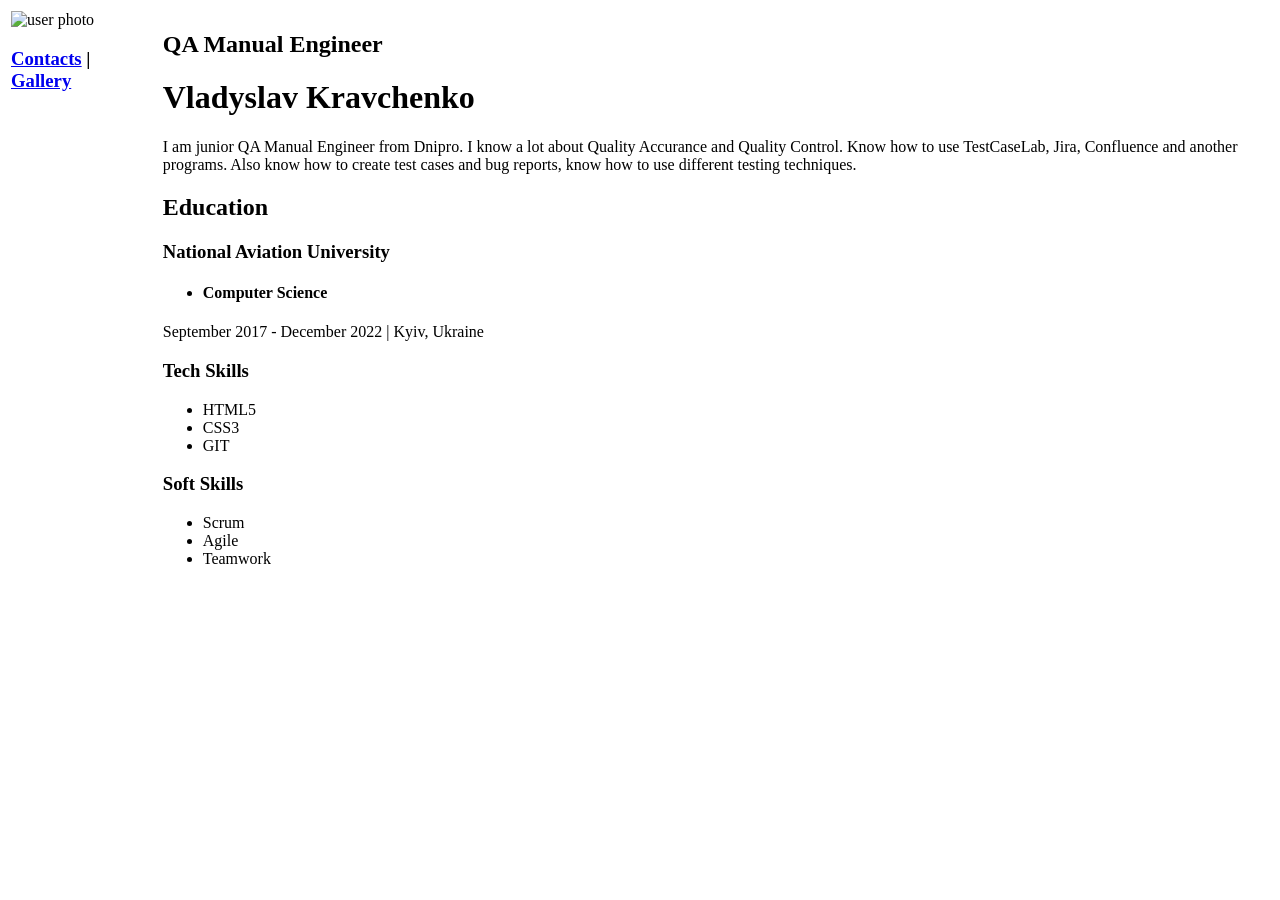
==== index.html @ 2956ce09 "new hw21.1" ====
<!DOCTYPE html>
<html lang="en">
<head>
    <meta charset="UTF-8">
    <meta name="viewport" content="width=device-width, initial-scale=1.0">
    <title>Vladyslav Kravchenko</title>
</head>
<body>

<table>
    <tr>
        <!-- photo -->
        <td valign="top">
            <img src="/Users/vladyslavkravchenko/Documents/hw20/hw21/photo/my_photo.jpeg" alt="user photo" width="400" height="530">
            <h3> 
                <a href="/Users/vladyslavkravchenko/Documents/hw20/hw21/pages/contact.html">Contacts</a> 
                <span class="line">|</span>  
                <a href="/Users/vladyslavkravchenko/Documents/hw20/hw21/pages/gallery.html">Gallery</a>
            </h3>
        </td>
        <td width="30" valigh="top">

        </td>
   <!-- elements right-->
        <td valigh="top">
            <h2>QA Manual Engineer</h2>
            <h1>Vladyslav Kravchenko</h1>
            <p>I am junior QA Manual Engineer from Dnipro. I know a lot about Quality Accurance and Quality Control. Know how to use TestCaseLab, Jira, Confluence and another programs. Also know how to create test cases and bug reports, know how to use different testing techniques.</p>

            <!-- Education -->
            <h2>Education</h2>
            <h3>National Aviation University</h3>
            <ul>
                <li>
            <h4>Computer Science</h4>
        </li>
        </ul>
            <p>September 2017 - December 2022 <span class="line">|</span> Kyiv, Ukraine</p>

            <!-- Tech Skills -->
            <h3>Tech Skills</h3>
            <ul>
                <li>HTML5</li>
                <li>CSS3</li>
                <li>GIT</li>
            </ul>

            <!-- Soft Skills -->
            <h3>Soft Skills</h3>
            <ul>
                <li>Scrum</li>
                <li>Agile</li>
                <li>Teamwork</li>
            </ul>
        </td>
    </tr>
</table>

</body>
</html>
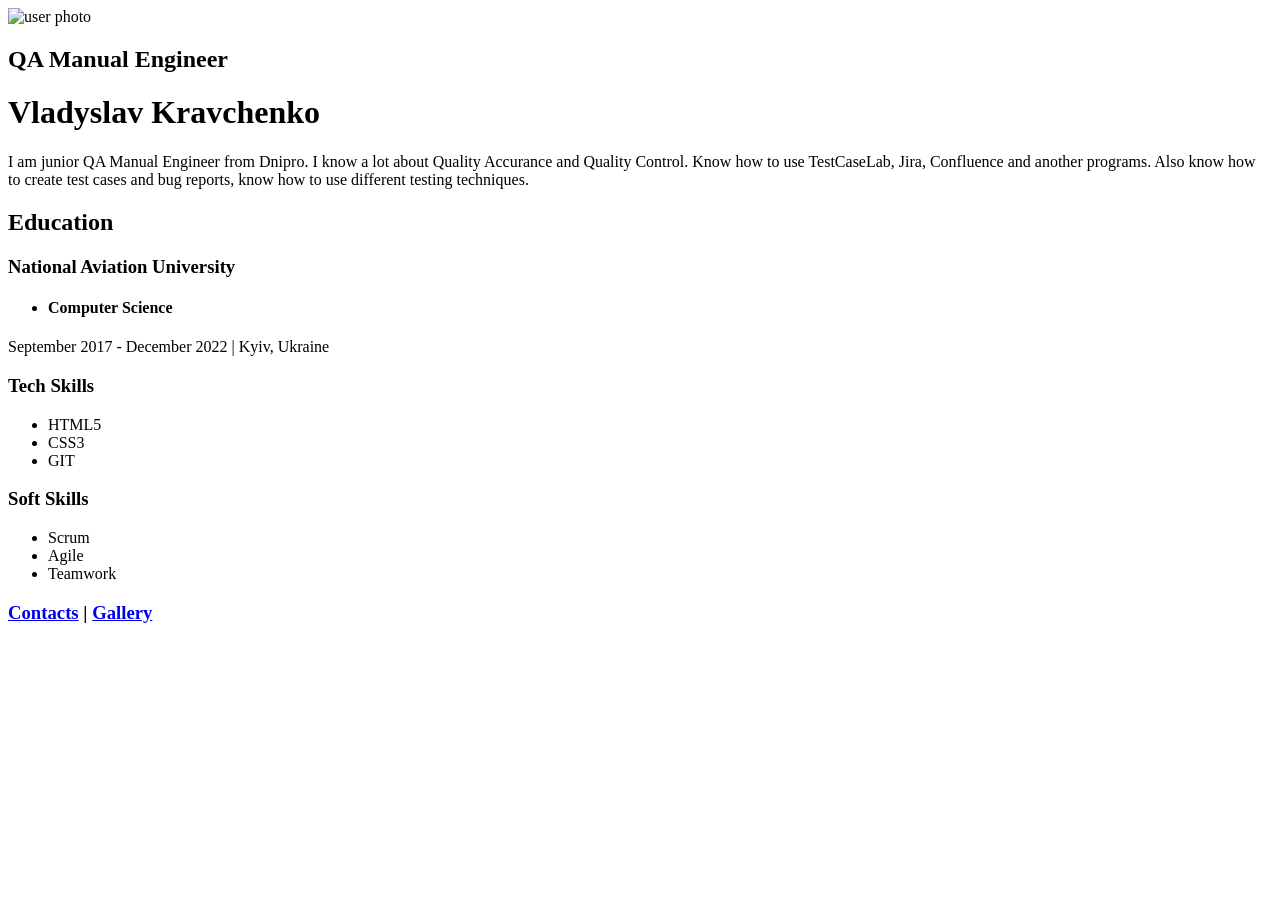
==== commit e9cda3a9: "hw22 update" ====
--- a/index.html
+++ b/index.html
@@ -3,58 +3,62 @@
 <head>
     <meta charset="UTF-8">
     <meta name="viewport" content="width=device-width, initial-scale=1.0">
+    <link rel="stylesheet" type="text/css" href="/Users/vladyslavkravchenko/Documents/hw20/style.css">
     <title>Vladyslav Kravchenko</title>
 </head>
 <body>
 
-<table>
-    <tr>
+<main>
+    <div id="container">
         <!-- photo -->
-        <td valign="top">
-            <img src="/Users/vladyslavkravchenko/Documents/hw20/hw21/photo/my_photo.jpeg" alt="user photo" width="400" height="530">
-            <h3> 
-                <a href="/Users/vladyslavkravchenko/Documents/hw20/hw21/pages/contact.html">Contacts</a> 
-                <span class="line">|</span>  
-                <a href="/Users/vladyslavkravchenko/Documents/hw20/hw21/pages/gallery.html">Gallery</a>
-            </h3>
-        </td>
-        <td width="30" valigh="top">
-
-        </td>
+       <div id="my_photo">
+            <img  src="/Users/vladyslavkravchenko/Documents/hw20/photo/my_photo.jpeg" alt="user photo" width="400" height="530">
+        </div>
+   <div id="my_info">
    <!-- elements right-->
-        <td valigh="top">
-            <h2>QA Manual Engineer</h2>
-            <h1>Vladyslav Kravchenko</h1>
-            <p>I am junior QA Manual Engineer from Dnipro. I know a lot about Quality Accurance and Quality Control. Know how to use TestCaseLab, Jira, Confluence and another programs. Also know how to create test cases and bug reports, know how to use different testing techniques.</p>
-
+        <div id="general">
+            <h2 class="general_h">QA Manual Engineer</h2>
+            <h1 class="general_h">Vladyslav Kravchenko</h1>
+            <p class="paraghraf">I am junior QA Manual Engineer from Dnipro. I know a lot about Quality Accurance and Quality Control. Know how to use TestCaseLab, Jira, Confluence and another programs. Also know how to create test cases and bug reports, know how to use different testing techniques.</p>
+        </div>
+        <div id="education">
             <!-- Education -->
-            <h2>Education</h2>
-            <h3>National Aviation University</h3>
+            <h2 class="general_h">Education</h2>
+            <h3 class="h3">National Aviation University</h3>
             <ul>
                 <li>
-            <h4>Computer Science</h4>
+            <h4 class="skills">Computer Science</h4>
         </li>
         </ul>
-            <p>September 2017 - December 2022 <span class="line">|</span> Kyiv, Ukraine</p>
-
+            <p class="paraghraf">September 2017 - December 2022 <span class="line">|</span> Kyiv, Ukraine</p>
+        </div>
+        <div id="skills"> 
             <!-- Tech Skills -->
-            <h3>Tech Skills</h3>
+            <h3 class="h3">Tech Skills</h3>
             <ul>
-                <li>HTML5</li>
-                <li>CSS3</li>
-                <li>GIT</li>
+                <li class="skills">HTML5</li>
+                <li class="skills">CSS3</li>
+                <li class="skills">GIT</li>
             </ul>
 
             <!-- Soft Skills -->
-            <h3>Soft Skills</h3>
+            <h3 class="h3">Soft Skills</h3>
             <ul>
-                <li>Scrum</li>
-                <li>Agile</li>
-                <li>Teamwork</li>
+                <li class="skills">Scrum</li>
+                <li class="skills">Agile</li>
+                <li class="skills">Teamwork</li>
             </ul>
-        </td>
-    </tr>
-</table>
+        </div>
+    </div>
+</div>
+</main>
+<footer>
+    <h3> 
+        <a href="/Users/vladyslavkravchenko/Documents/hw20/pages/contact.html">Contacts</a> 
+        <span class="line">|</span>  
+        <a href="/Users/vladyslavkravchenko/Documents/hw20/pages/gallery.html">Gallery</a>
+    </h3>
+</footer>
 
 </body>
 </html>
